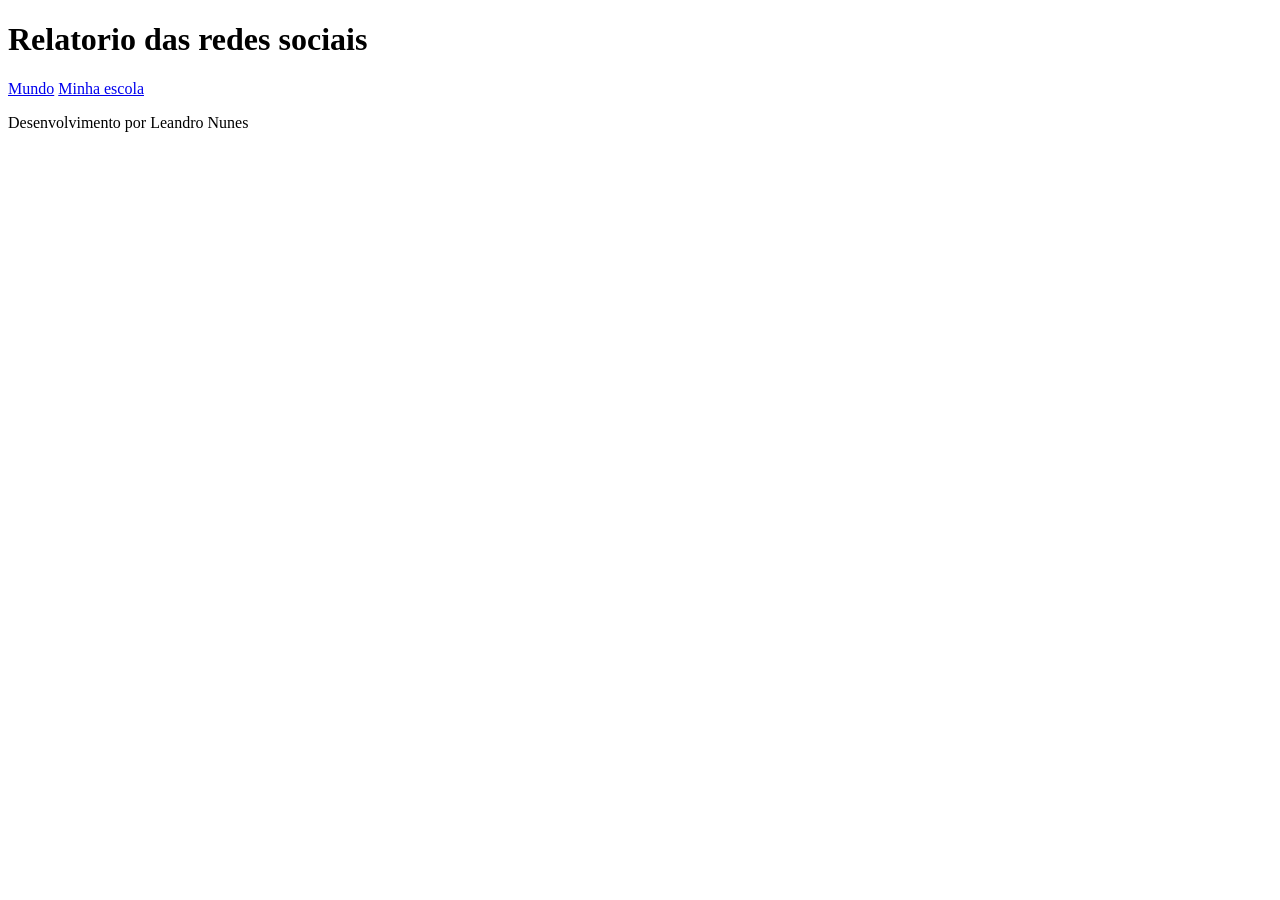
==== redes sociais leandro/index.html @ f5fd5dee "Add files via upload" ====
<!DOCTYPE html>
<html lang="pt-br">
<head>
    <meta charset="UTF-8">
    <meta name="viewport" content="width=device-width, initial-scale=1.0">
    <title>Redes sociais Leandro</title>
</head>
<body>
    <header>
        <h1>Relatorio das redes sociais</h1>
        <nav>
            <a href="index.html">Mundo</a>
            <a href="#">Minha escola</a>
        </nav>
    </header>
    <main class="graficos-section">
        <section id="graficos-container"
        class="graficos-container">
    </section>
    </main>
    <footer>
        <p>Desenvolvimento por Leandro Nunes</p>
    </footer>
</body>
</html>
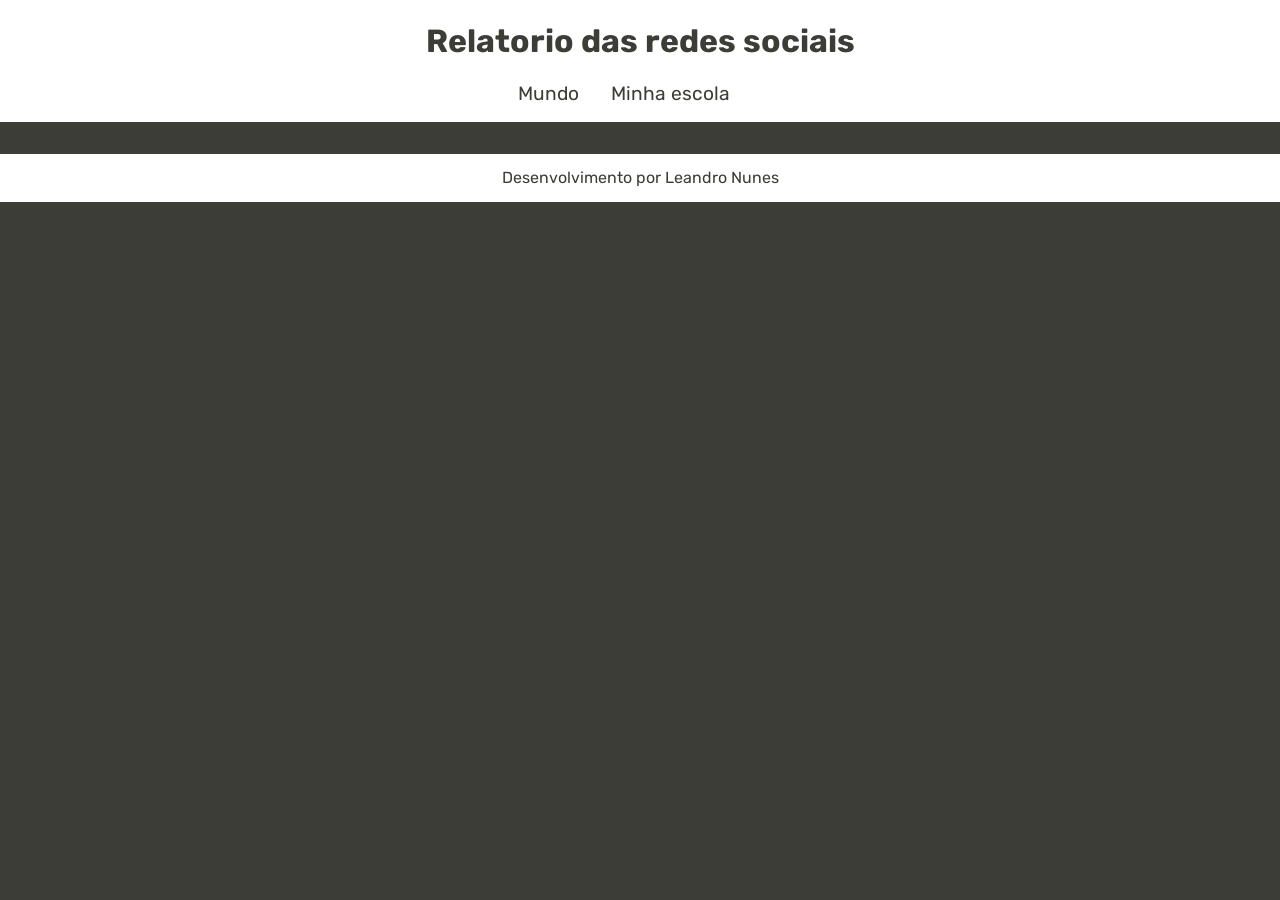
==== commit 86badae6: "Add files via upload" ====
--- a/redes sociais leandro/index.html
+++ b/redes sociais leandro/index.html
@@ -3,6 +3,7 @@
 <head>
     <meta charset="UTF-8">
     <meta name="viewport" content="width=device-width, initial-scale=1.0">
+    <link rel="stylesheet" href="style.css">
     <title>Redes sociais Leandro</title>
 </head>
 <body>
@@ -14,12 +15,13 @@
         </nav>
     </header>
     <main class="graficos-section">
-        <section id="graficos-container"
-        class="graficos-container">
-    </section>
+        <section id="graficos-container" class="graficos-container">
+         <!--crie os graficos/texto aqui-->
+        </section>
     </main>
     <footer>
         <p>Desenvolvimento por Leandro Nunes</p>
     </footer>
+    <script type="module" src="graficos/informações globais.js"></script>
 </body>
 </html>
--- a/redes sociais leandro/style.css
+++ b/redes sociais leandro/style.css
@@ -0,0 +1,58 @@
+@import url('https://fonts.googleapis.com/css2?family=Rubik:ital,wght@0,300..900;1,300..900&display=swap');
+
+:root {
+    --bg-color: #3C3D37;
+    --primary-color: #ffffff;
+    --secondary-color: #FFDC7F;
+    --font: "Rubik", sans-serif;
+}
+
+body {
+    background-color: var(--bg-color);
+    color: var(--primary-color);
+    font-family: var(--font);
+    height: 100vh;
+    margin: 0;
+}
+
+header{
+    background-color: var(--primary-color);
+    text-align: center;
+    padding: 1px;
+}
+
+h1 {
+    font-size: 2rem;
+    color: var(--bg-color);
+    font-weight: 700;
+}
+
+nav{
+    display: flex;
+    justify-content: center;
+    font-weight: 400;
+}
+
+nav a {
+    text-decoration: none;
+    color: var(--bg-color);
+    margin: 0 2rem 1rem 0rem;
+    font-size: 1.2rem;
+}
+
+nav a:hover {
+    text-decoration: underline;
+    transform: scale(o.90);
+    transition: transform 0.1s;
+}
+
+footer {
+    display: flex;
+    align-items: center;
+    justify-content: center;
+    background-color: var(--primary-color);
+    color: var(--bg-color);
+    width: 100%;
+    height: 3rem;
+    margin-top: 2rem;
+}
